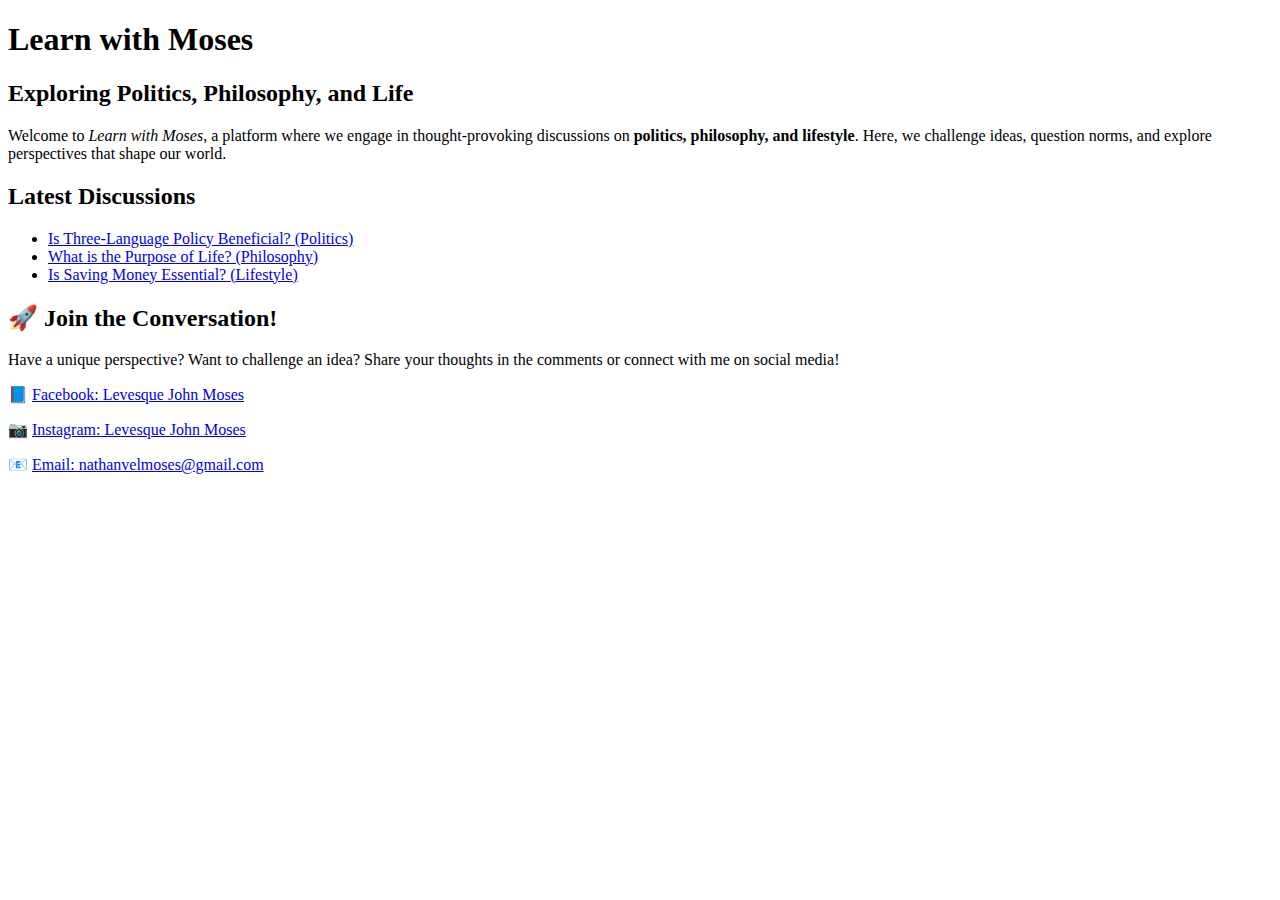
==== index.html @ b4f99fd9 "Add files via upload" ====
<!-- index.html (Home Page) -->
<!DOCTYPE html>
<html lang="en">
<head><link rel="stylesheet" href="style.css">

    <meta charset="UTF-8">
    <meta name="viewport" content="width=device-width, initial-scale=1.0">
    <title>Learn with Moses</title>
</head><link rel="stylesheet" href="style.css">

<body>
    <h1>Learn with Moses</h1>
    <h2>Exploring Politics, Philosophy, and Life</h2>
    <p>Welcome to <em>Learn with Moses</em>, a platform where we engage in thought-provoking discussions on <strong>politics, philosophy, and lifestyle</strong>. Here, we challenge ideas, question norms, and explore perspectives that shape our world.</p>
    
    <h2>Latest Discussions</h2>
    <ul>
        <li><a href="topics.html#politics">Is Three-Language Policy Beneficial? (Politics)</a></li>
        <li><a href="topics.html#philosophy">What is the Purpose of Life? (Philosophy)</a></li>
        <li><a href="topics.html#lifestyle">Is Saving Money Essential? (Lifestyle)</a></li>
    </ul>

    <h2>🚀 Join the Conversation!</h2>
    <p>Have a unique perspective? Want to challenge an idea? Share your thoughts in the comments or connect with me on social media!</p>
    <p>📘 <a href="#">Facebook: Levesque John Moses</a></p>
    <p>📷 <a href="#">Instagram: Levesque John Moses</a></p>
    <p>📧 <a href="mailto:nathanvelmoses@gmail.com">Email: nathanvelmoses@gmail.com</a></p>
</body>
</html>
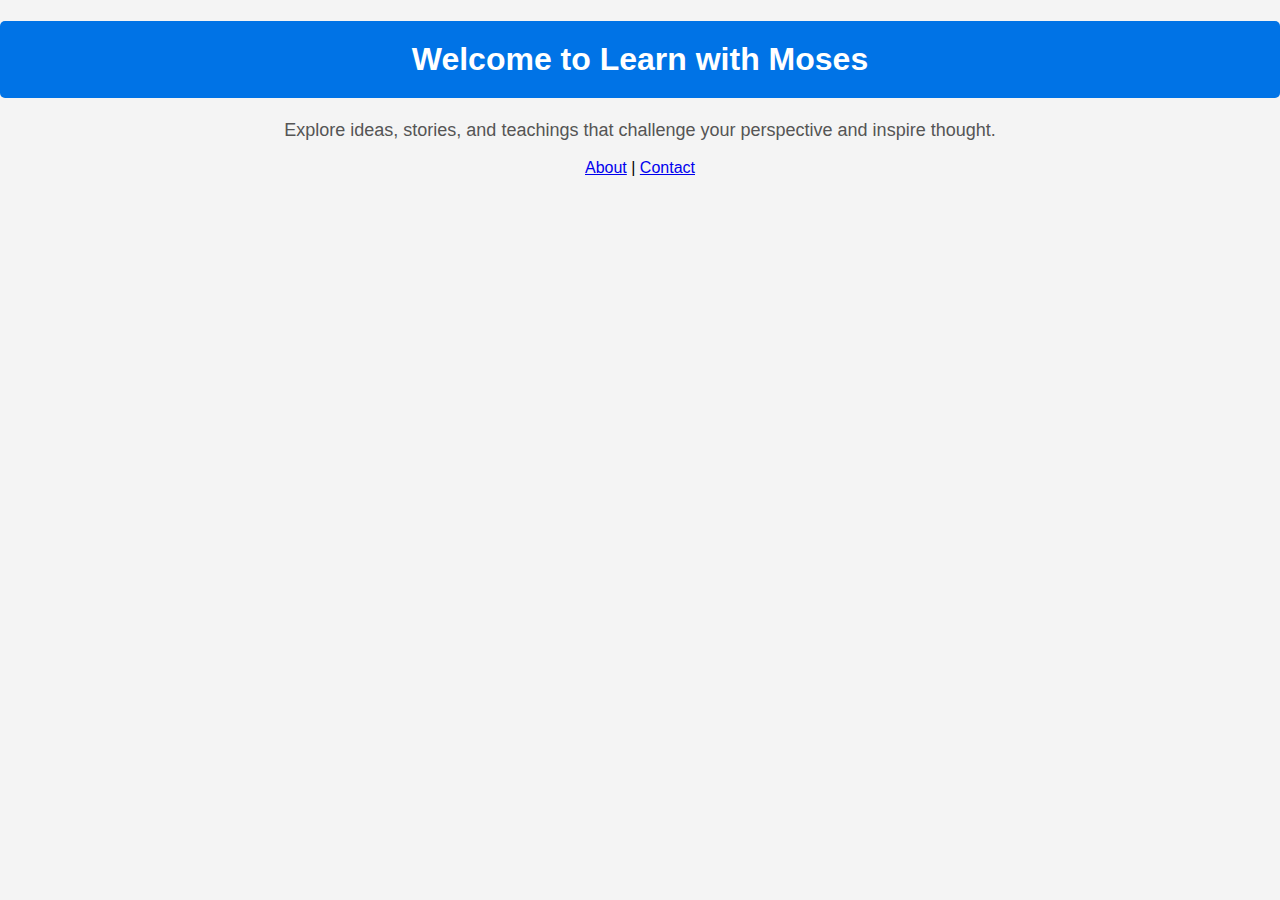
==== commit a2e48342: "Update index.html" ====
--- a/index.html
+++ b/index.html
@@ -1,29 +1,14 @@
-<!-- index.html (Home Page) -->
 <!DOCTYPE html>
 <html lang="en">
-<head><link rel="stylesheet" href="style.css">
-
+<head>
     <meta charset="UTF-8">
     <meta name="viewport" content="width=device-width, initial-scale=1.0">
-    <title>Learn with Moses</title>
-</head><link rel="stylesheet" href="style.css">
-
+    <title>Home - Learn with Moses</title>
+    <link rel="stylesheet" href="style.css">
+</head>
 <body>
-    <h1>Learn with Moses</h1>
-    <h2>Exploring Politics, Philosophy, and Life</h2>
-    <p>Welcome to <em>Learn with Moses</em>, a platform where we engage in thought-provoking discussions on <strong>politics, philosophy, and lifestyle</strong>. Here, we challenge ideas, question norms, and explore perspectives that shape our world.</p>
-    
-    <h2>Latest Discussions</h2>
-    <ul>
-        <li><a href="topics.html#politics">Is Three-Language Policy Beneficial? (Politics)</a></li>
-        <li><a href="topics.html#philosophy">What is the Purpose of Life? (Philosophy)</a></li>
-        <li><a href="topics.html#lifestyle">Is Saving Money Essential? (Lifestyle)</a></li>
-    </ul>
-
-    <h2>🚀 Join the Conversation!</h2>
-    <p>Have a unique perspective? Want to challenge an idea? Share your thoughts in the comments or connect with me on social media!</p>
-    <p>📘 <a href="#">Facebook: Levesque John Moses</a></p>
-    <p>📷 <a href="#">Instagram: Levesque John Moses</a></p>
-    <p>📧 <a href="mailto:nathanvelmoses@gmail.com">Email: nathanvelmoses@gmail.com</a></p>
+    <h1>Welcome to Learn with Moses</h1>
+    <p>Explore ideas, stories, and teachings that challenge your perspective and inspire thought.</p>
+    <a href="about.html">About</a> | <a href="contact.html">Contact</a>
 </body>
 </html>
--- a/style.css
+++ b/style.css
@@ -0,0 +1,53 @@
+/* style.css */
+
+/* Apply background and text styles */
+body {
+    font-family: Arial, sans-serif;
+    background-color: #f4f4f4;
+    margin: 0;
+    padding: 0;
+    text-align: center;
+}
+
+/* Header Styling */
+h1 {
+    color: #333;
+    background-color: #0073e6;
+    padding: 20px;
+    border-radius: 5px;
+    color: white;
+}
+
+/* Paragraph Styling */
+p {
+    font-size: 18px;
+    color: #555;
+}
+
+/* Navigation Bar */
+nav {
+    background: #333;
+    padding: 10px;
+}
+
+nav a {
+    color: white;
+    text-decoration: none;
+    padding: 10px 20px;
+    display: inline-block;
+}
+
+nav a:hover {
+    background: #0073e6;
+    border-radius: 5px;
+}
+
+/* Main Content */
+.container {
+    width: 80%;
+    margin: auto;
+    padding: 20px;
+    background: white;
+    border-radius: 10px;
+    box-shadow: 0px 0px 10px rgba(0, 0, 0, 0.1);
+}
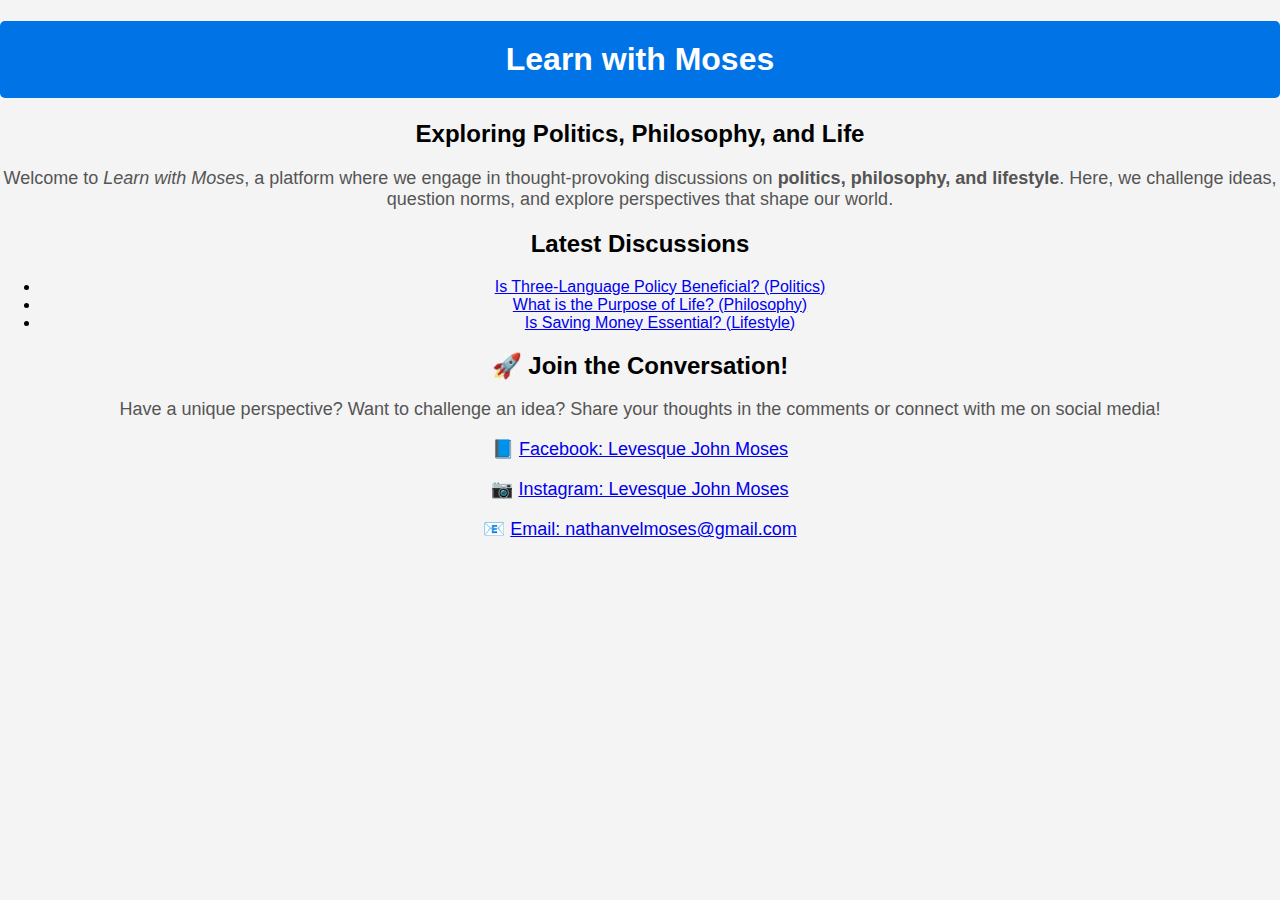
==== commit 7d6469fe: "Updated index.html with the latest changes" ====
--- a/index.html
+++ b/index.html
@@ -3,12 +3,32 @@
 <head>
     <meta charset="UTF-8">
     <meta name="viewport" content="width=device-width, initial-scale=1.0">
-    <title>Home - Learn with Moses</title>
+    <title>Learn with Moses</title>
     <link rel="stylesheet" href="style.css">
 </head>
 <body>
-    <h1>Welcome to Learn with Moses</h1>
-    <p>Explore ideas, stories, and teachings that challenge your perspective and inspire thought.</p>
-    <a href="about.html">About</a> | <a href="contact.html">Contact</a>
+    <header>
+        <h1>Learn with Moses</h1>
+        <h2>Exploring Politics, Philosophy, and Life</h2>
+    </header>
+
+    <main>
+        <p>Welcome to <em>Learn with Moses</em>, a platform where we engage in thought-provoking discussions on <strong>politics, philosophy, and lifestyle</strong>. Here, we challenge ideas, question norms, and explore perspectives that shape our world.</p>
+
+        <h2>Latest Discussions</h2>
+        <ul>
+            <li><a href="topics.html#politics">Is Three-Language Policy Beneficial? (Politics)</a></li>
+            <li><a href="topics.html#philosophy">What is the Purpose of Life? (Philosophy)</a></li>
+            <li><a href="topics.html#lifestyle">Is Saving Money Essential? (Lifestyle)</a></li>
+        </ul>
+    </main>
+
+    <footer>
+        <h2>🚀 Join the Conversation!</h2>
+        <p>Have a unique perspective? Want to challenge an idea? Share your thoughts in the comments or connect with me on social media!</p>
+        <p>📘 <a href="#">Facebook: Levesque John Moses</a></p>
+        <p>📷 <a href="#">Instagram: Levesque John Moses</a></p>
+        <p>📧 <a href="mailto:nathanvelmoses@gmail.com">Email: nathanvelmoses@gmail.com</a></p>
+    </footer>
 </body>
 </html>
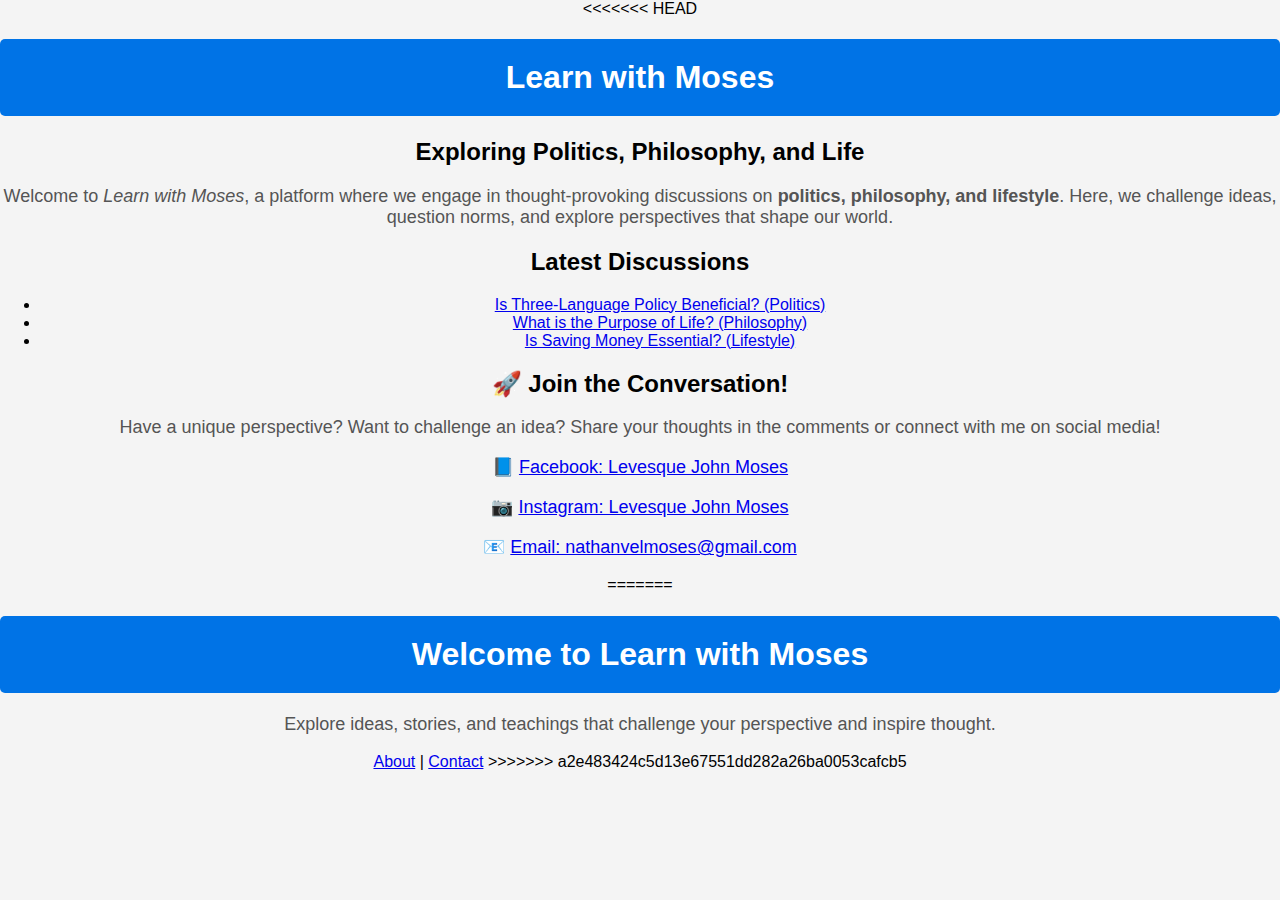
==== commit fd17ef46: "Deleted topics.html from the repository" ====
--- a/index.html
+++ b/index.html
@@ -3,6 +3,7 @@
 <head>
     <meta charset="UTF-8">
     <meta name="viewport" content="width=device-width, initial-scale=1.0">
+<<<<<<< HEAD
     <title>Learn with Moses</title>
     <link rel="stylesheet" href="style.css">
 </head>
@@ -30,5 +31,14 @@
         <p>📷 <a href="#">Instagram: Levesque John Moses</a></p>
         <p>📧 <a href="mailto:nathanvelmoses@gmail.com">Email: nathanvelmoses@gmail.com</a></p>
     </footer>
+=======
+    <title>Home - Learn with Moses</title>
+    <link rel="stylesheet" href="style.css">
+</head>
+<body>
+    <h1>Welcome to Learn with Moses</h1>
+    <p>Explore ideas, stories, and teachings that challenge your perspective and inspire thought.</p>
+    <a href="about.html">About</a> | <a href="contact.html">Contact</a>
+>>>>>>> a2e483424c5d13e67551dd282a26ba0053cafcb5
 </body>
 </html>
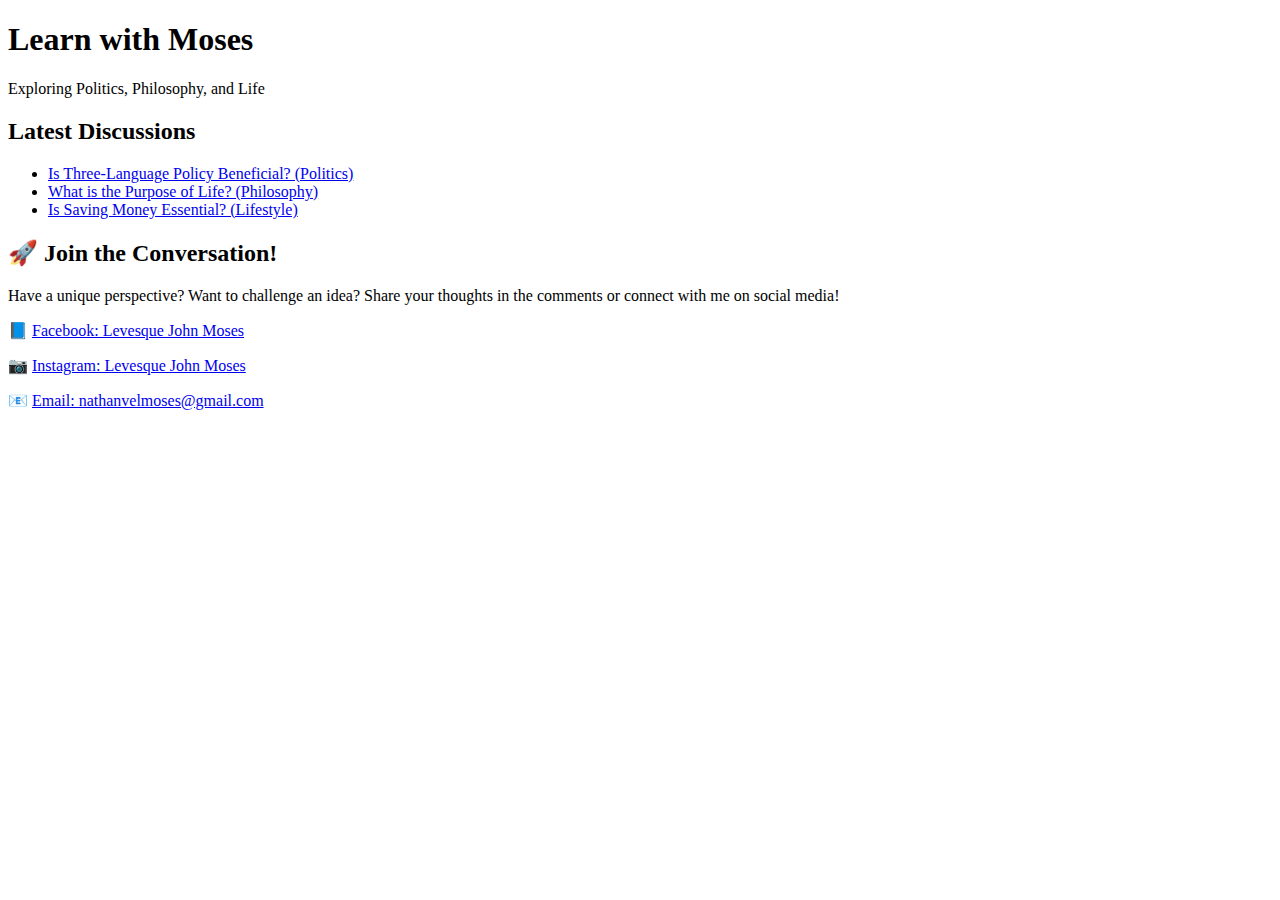
==== commit dc61b67c: "Removed old style.css file" ====
--- a/index.html
+++ b/index.html
@@ -3,42 +3,28 @@
 <head>
     <meta charset="UTF-8">
     <meta name="viewport" content="width=device-width, initial-scale=1.0">
-<<<<<<< HEAD
     <title>Learn with Moses</title>
+
+    <!-- Linking the CSS file correctly -->
     <link rel="stylesheet" href="style.css">
 </head>
 <body>
-    <header>
-        <h1>Learn with Moses</h1>
-        <h2>Exploring Politics, Philosophy, and Life</h2>
-    </header>
+    <div class="container text-center">
+        <h1 class="text-primary">Learn with Moses</h1>
+        <p class="lead">Exploring Politics, Philosophy, and Life</p>
+    </div>
 
-    <main>
-        <p>Welcome to <em>Learn with Moses</em>, a platform where we engage in thought-provoking discussions on <strong>politics, philosophy, and lifestyle</strong>. Here, we challenge ideas, question norms, and explore perspectives that shape our world.</p>
+    <h2>Latest Discussions</h2>
+    <ul>
+        <li><a href="topics.html#politics">Is Three-Language Policy Beneficial? (Politics)</a></li>
+        <li><a href="topics.html#philosophy">What is the Purpose of Life? (Philosophy)</a></li>
+        <li><a href="topics.html#lifestyle">Is Saving Money Essential? (Lifestyle)</a></li>
+    </ul>
 
-        <h2>Latest Discussions</h2>
-        <ul>
-            <li><a href="topics.html#politics">Is Three-Language Policy Beneficial? (Politics)</a></li>
-            <li><a href="topics.html#philosophy">What is the Purpose of Life? (Philosophy)</a></li>
-            <li><a href="topics.html#lifestyle">Is Saving Money Essential? (Lifestyle)</a></li>
-        </ul>
-    </main>
-
-    <footer>
-        <h2>🚀 Join the Conversation!</h2>
-        <p>Have a unique perspective? Want to challenge an idea? Share your thoughts in the comments or connect with me on social media!</p>
-        <p>📘 <a href="#">Facebook: Levesque John Moses</a></p>
-        <p>📷 <a href="#">Instagram: Levesque John Moses</a></p>
-        <p>📧 <a href="mailto:nathanvelmoses@gmail.com">Email: nathanvelmoses@gmail.com</a></p>
-    </footer>
-=======
-    <title>Home - Learn with Moses</title>
-    <link rel="stylesheet" href="style.css">
-</head>
-<body>
-    <h1>Welcome to Learn with Moses</h1>
-    <p>Explore ideas, stories, and teachings that challenge your perspective and inspire thought.</p>
-    <a href="about.html">About</a> | <a href="contact.html">Contact</a>
->>>>>>> a2e483424c5d13e67551dd282a26ba0053cafcb5
+    <h2>🚀 Join the Conversation!</h2>
+    <p>Have a unique perspective? Want to challenge an idea? Share your thoughts in the comments or connect with me on social media!</p>
+    <p>📘 <a href="#">Facebook: Levesque John Moses</a></p>
+    <p>📷 <a href="#">Instagram: Levesque John Moses</a></p>
+    <p>📧 <a href="mailto:nathanvelmoses@gmail.com">Email: nathanvelmoses@gmail.com</a></p>
 </body>
 </html>
